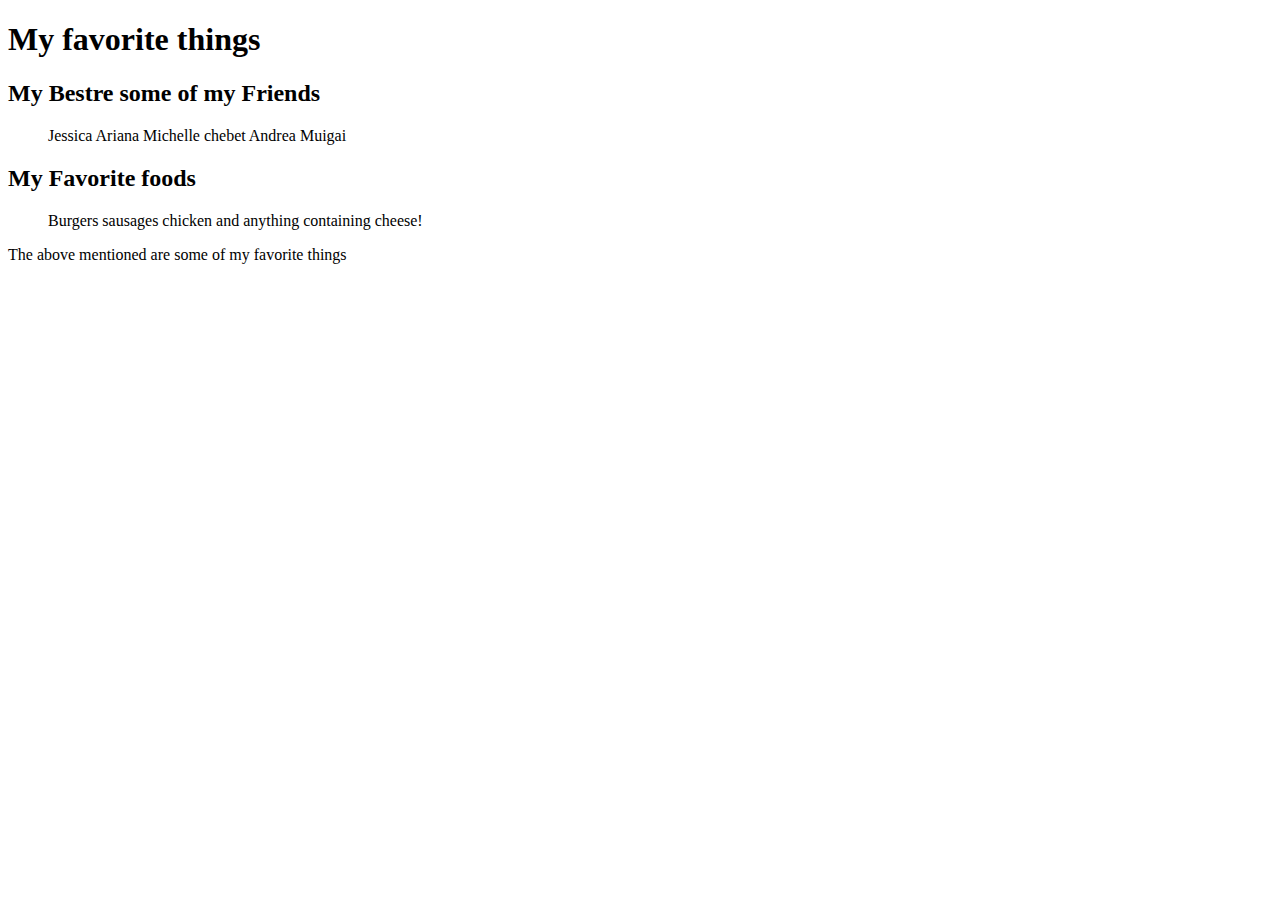
==== my-favorite-things.html @ f29dd664 "change the name of my-first-webpage.html file to index.html" ====
<!DOCTYPE html>
<html>
  <head>
    <title>my favorite things</title>
  </head>
  <body>
    <h1> My favorite things</h1>
    <h2> My Bestre some of my  Friends</h2>
    <ul>
      Jessica Ariana
      Michelle chebet
      Andrea Muigai
    </ul>
    <h2>My Favorite foods</h2>
    <ol>
      Burgers
      sausages
      chicken
      and anything containing cheese!
    </ol>
    <p> The above mentioned are some of my favorite things</p>
  </body>
</html>
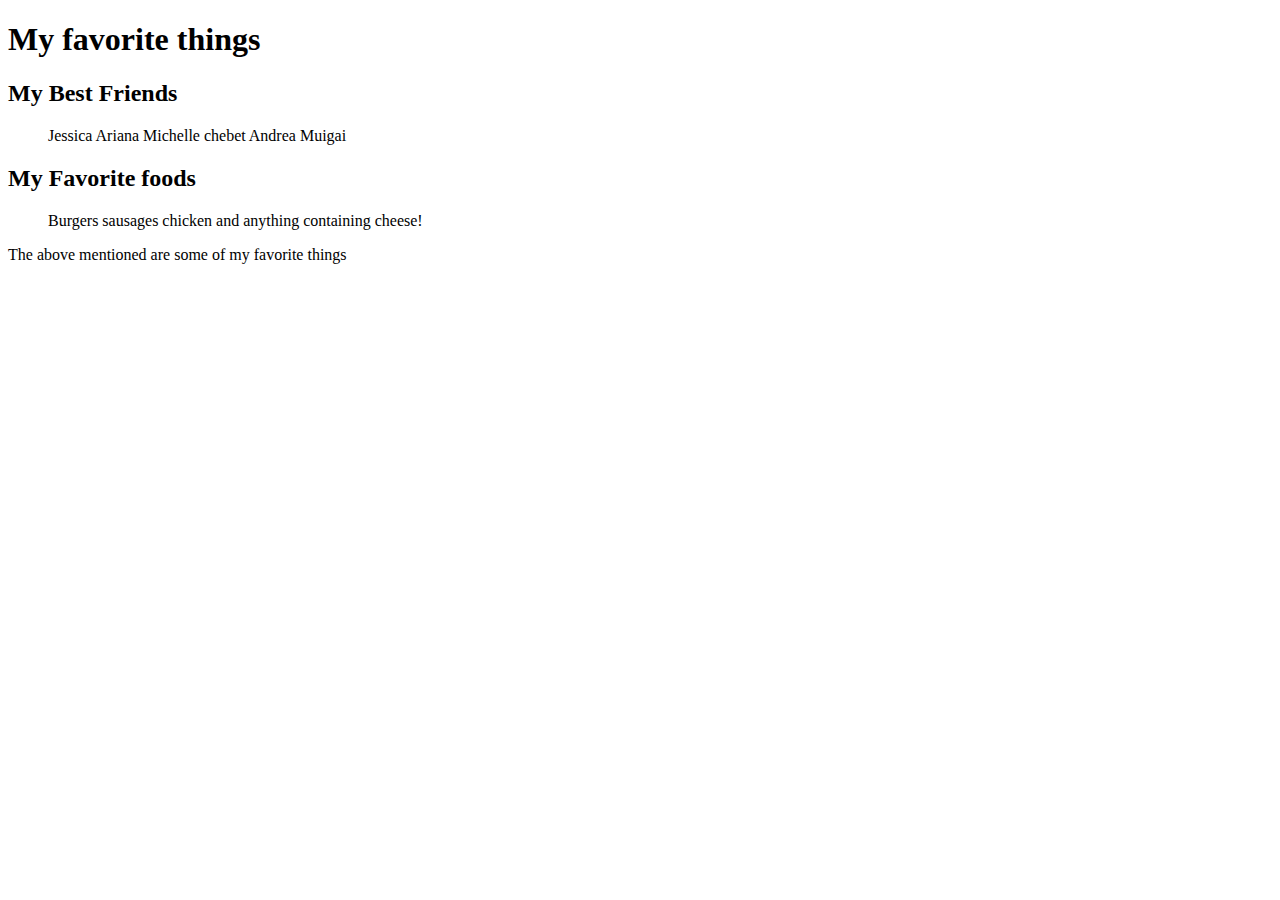
==== commit f788e05f: "correct spelling errors" ====
--- a/my-favorite-things.html
+++ b/my-favorite-things.html
@@ -5,7 +5,7 @@
   </head>
   <body>
     <h1> My favorite things</h1>
-    <h2> My Bestre some of my  Friends</h2>
+    <h2> My Best Friends</h2>
     <ul>
       Jessica Ariana
       Michelle chebet
